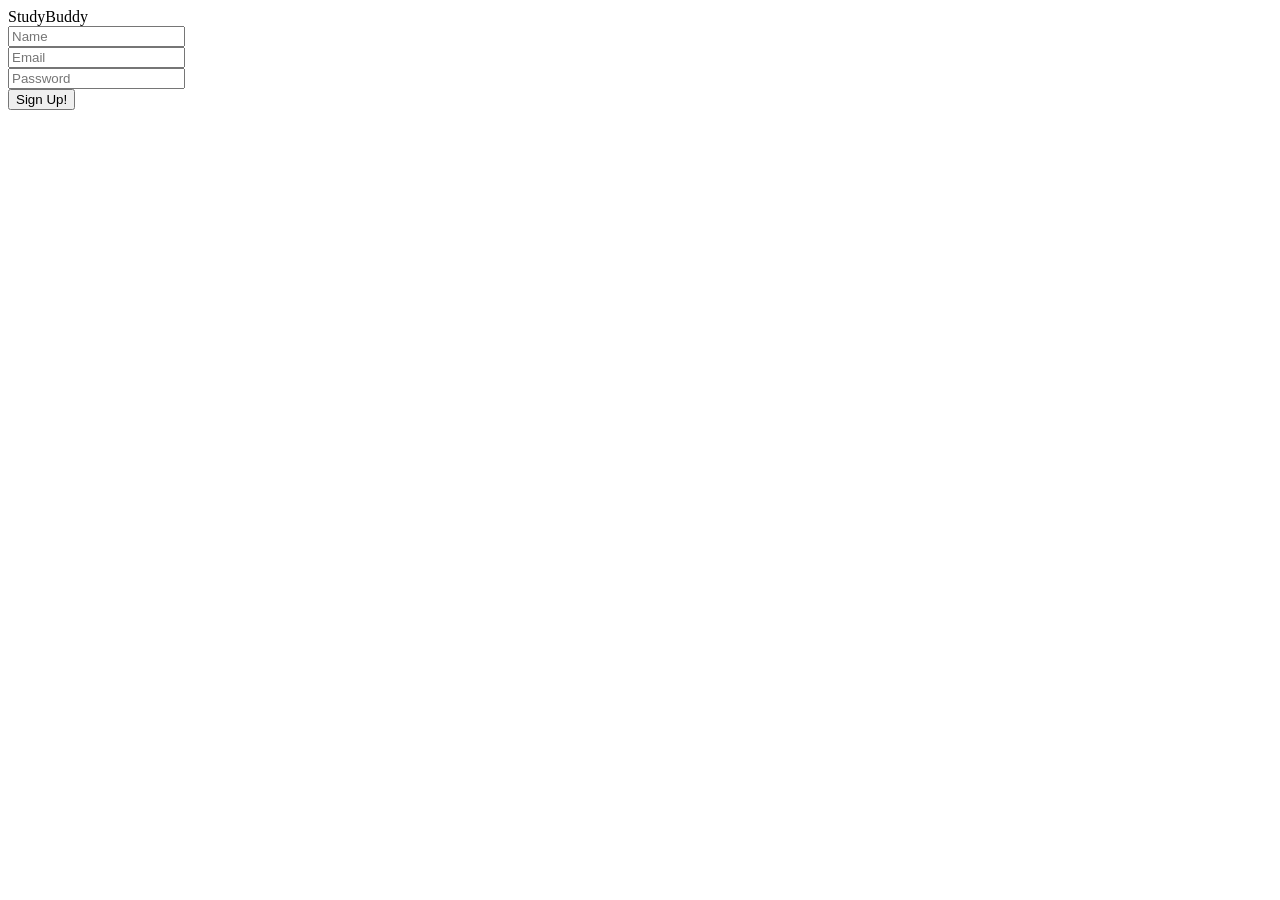
==== src/signup.html @ 2a109de0 "src code commit" ====
<html>
    <head>
        <title>StudyBuddy | Signup</title>
        <link rel="stylesheet" href="../css/style.css" type="text/css"/>
    </head>
    <body>
        <div id="header">
            StudyBuddy
        </div>
        <div id="mainWrapper">
		  <form method = "post" action="../functions/addUser.php">
            <div id="signUpContainer">
                <div class="formInput">
                    <input type="text" required autocomplete="off" placeholder="Name" name="username"/>
                </div>
                <div class="formInput">
                    <input type="text" required autocomplete="off" placeholder="Email" name="email"/>
                </div>
                <div class="formInput">
                    <input type="password" required autocomplete="off" placeholder="Password" name="password"/>
                </div>
                
                <input type="submit" name="submit" value="Sign Up!" class="signUpButton"/> 
            
			</div>
		  </form>
        </div>
    </body>
</html>
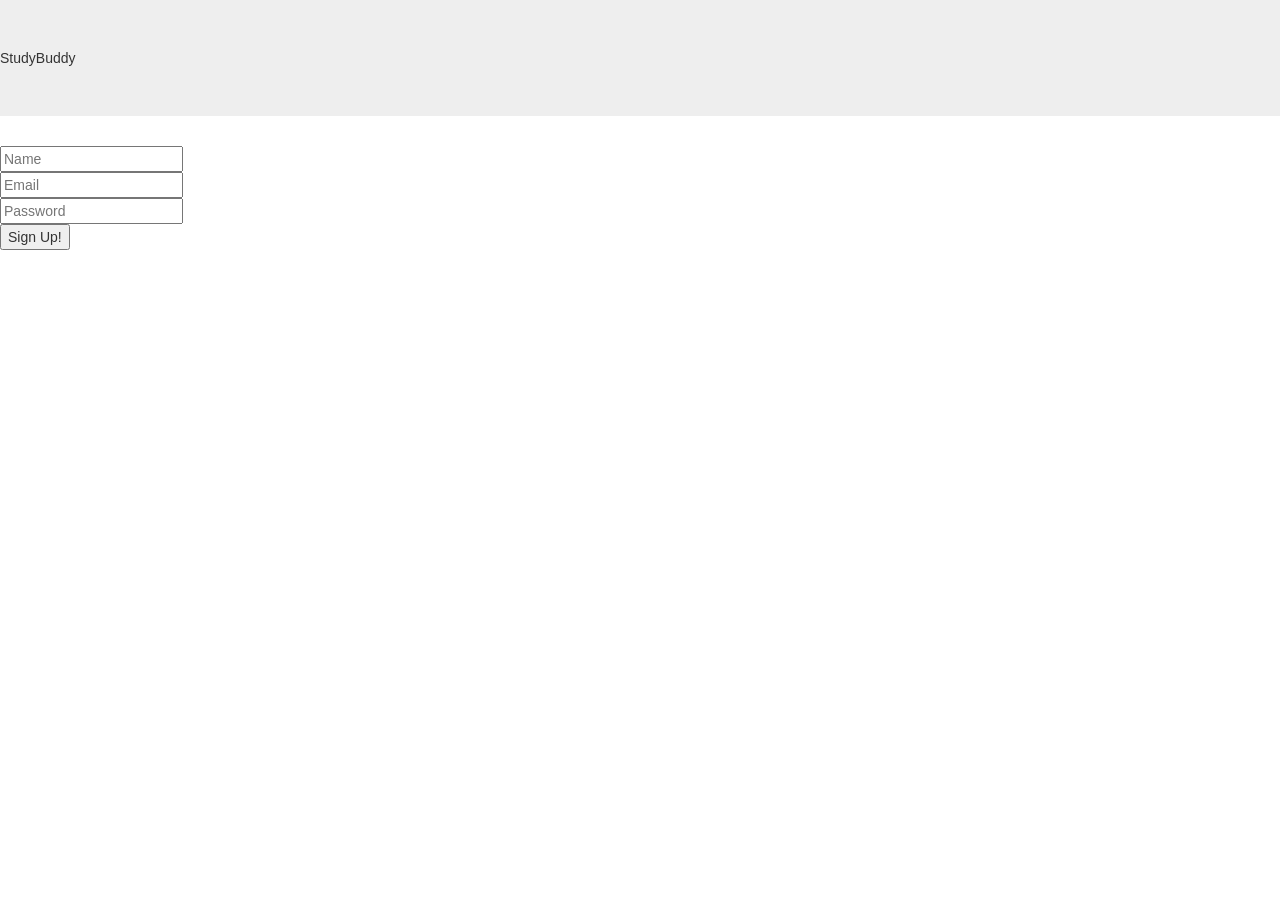
==== commit 305c0e4b: "Updated some things, mostly the login page, not functional yet" ====
--- a/src/signup.html
+++ b/src/signup.html
@@ -1,10 +1,16 @@
+<!DOCTYPE html>
+<html lang="en">
 <html>
     <head>
         <title>StudyBuddy | Signup</title>
-        <link rel="stylesheet" href="../css/style.css" type="text/css"/>
+        <meta charset="utf-8">
+        <meta name="viewport" conetne="width=device-width, initial-scale=1">
+        <link rel="stylesheet" href="../bootstrap-3.3.7-dist/css/bootstrap.min.css">
+        <script src="https://ajax.googleapis.com/ajax/libs/jquery/3.2.0/jquery.min.js"></script>
+        <script src="../bootstrap-3.3.7-dist/js/bootstrap.min.js"></script>
     </head>
     <body>
-        <div id="header">
+        <div class="jumbotron">
             StudyBuddy
         </div>
         <div id="mainWrapper">
